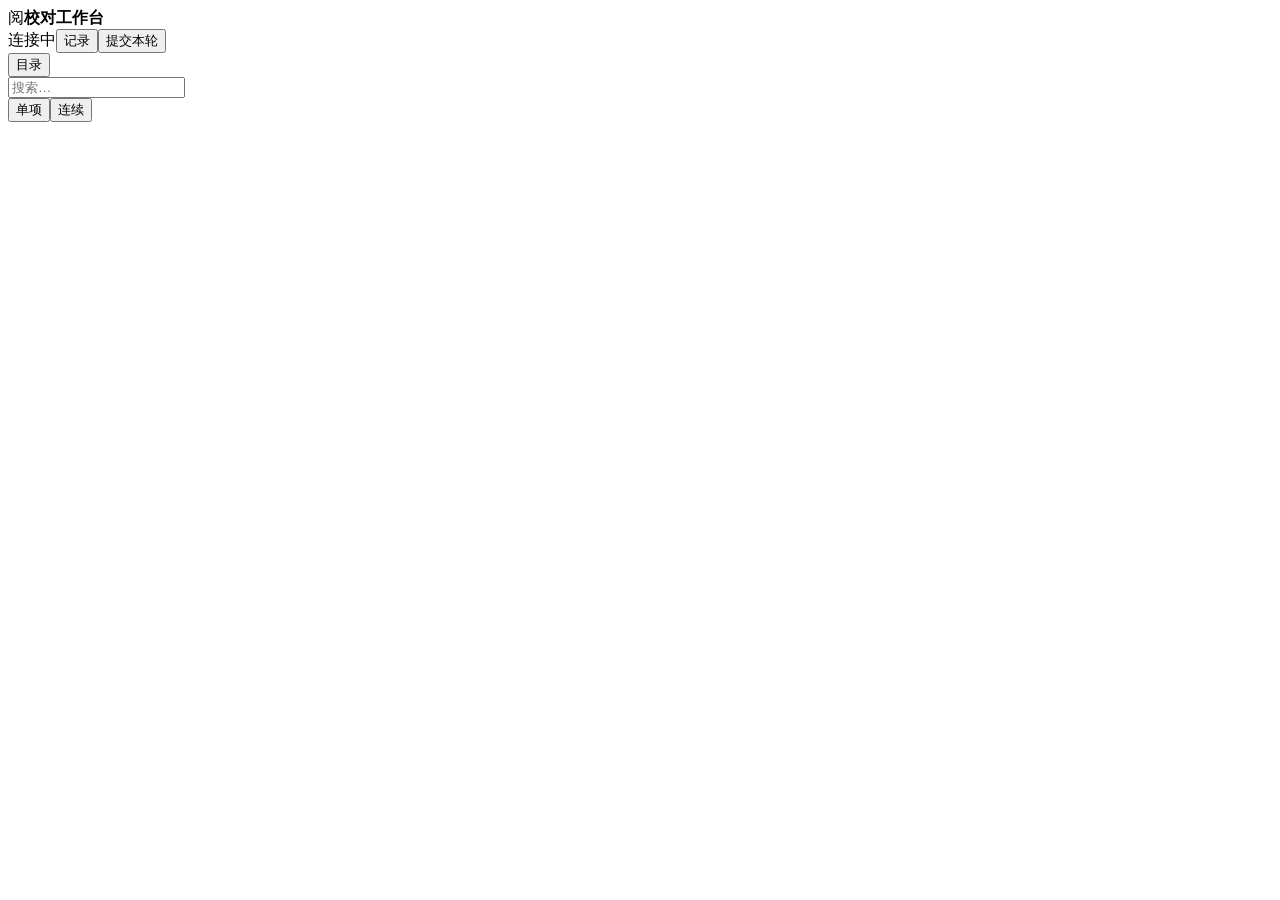
==== web/index.html @ cee9bbb9 "feat: ship local review UI, portable packages, and reusable skill" ====
<!doctype html>
<html lang="zh-CN">
  <head>
    <meta charset="utf-8" />
    <meta name="viewport" content="width=device-width,initial-scale=1" />
    <title>校对工作台</title>
    <link rel="stylesheet" href="/static/styles/tokens.css" />
    <link rel="stylesheet" href="/static/vendor/katex/katex.min.css" />
    <link rel="stylesheet" href="/static/styles/app.css" />
    <script defer src="/static/vendor/katex/katex.min.js"></script>
    <script type="module" src="/static/scripts/app.js"></script>
  </head>
  <body>
    <header class="topbar">
      <div class="brand">
        <span class="brand-mark" aria-hidden="true">阅</span
        ><strong>校对工作台</strong>
      </div>
      <div class="top-actions">
        <span id="save-state" role="status">连接中</span
        ><button id="history-toggle">记录</button
        ><button id="submit">提交本轮</button>
      </div>
    </header>
    <div id="notice" role="alert" hidden></div>
    <div class="shell" id="shell">
      <aside class="sidebar" id="sidebar"></aside>
      <main>
        <section class="workspace-head">
          <div class="toolbar">
            <button id="directory-toggle" aria-expanded="false">目录</button>
            <div id="statuses" class="statuses"></div>
            <span class="spacer"></span
            ><input
              type="search"
              id="search"
              aria-label="搜索审核材料"
              placeholder="搜索…"
            />
            <div class="views">
              <button id="focus-view" aria-pressed="true">单项</button
              ><button id="flow-view" aria-pressed="false">连续</button>
            </div>
          </div>
        </section>
        <div class="review-layout">
          <aside class="queue" id="queue" aria-label="审核条目"></aside>
          <section id="articles" aria-label="审核内容"></section>
        </div>
      </main>
    </div>
    <button id="quote" class="quote-button" hidden>引用</button>
    <dialog id="modal">
      <div class="dialog-head">
        <h2 id="modal-title"></h2>
        <button id="modal-close" aria-label="关闭">×</button>
      </div>
      <div id="modal-body"></div>
      <div id="modal-actions"></div>
    </dialog>
    <dialog id="image-modal">
      <div class="dialog-head">
        <strong>源图</strong>
        <div id="image-tools"></div>
        <button id="image-close" aria-label="关闭源图">×</button>
      </div>
      <div id="image-stage">
        <img id="image-content" alt="放大的源图" draggable="false" />
      </div>
    </dialog>
    <noscript>请启用 JavaScript 以使用校对工作台。</noscript>
  </body>
</html>
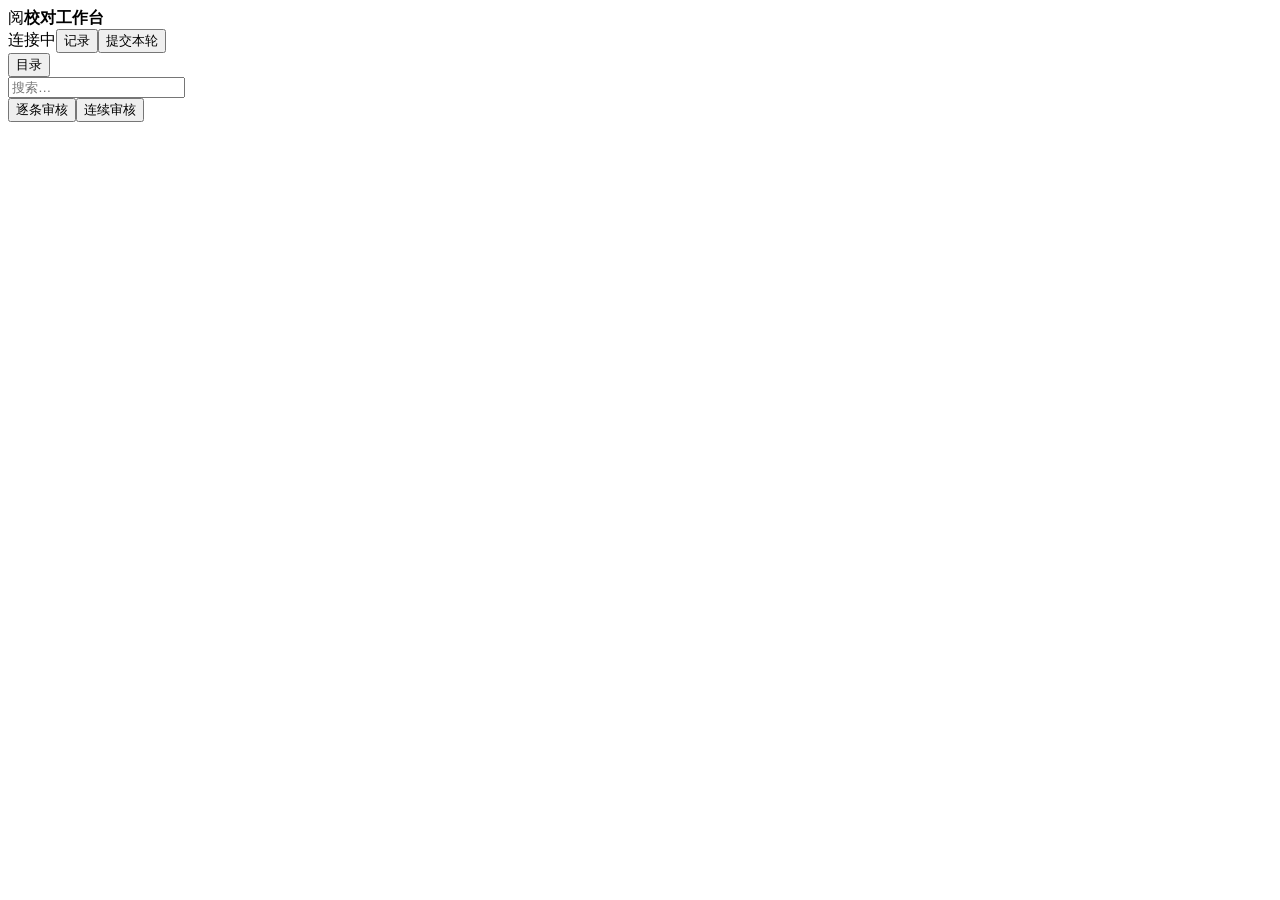
==== commit 58305a49: "fix: simplify review navigation and slim portable review packages" ====
--- a/web/index.html
+++ b/web/index.html
@@ -28,7 +28,7 @@
       <main>
         <section class="workspace-head">
           <div class="toolbar">
-            <button id="directory-toggle" aria-expanded="false">目录</button>
+            <button id="directory-toggle" aria-expanded="false" aria-controls="sidebar">目录</button>
             <div id="statuses" class="statuses"></div>
             <span class="spacer"></span
             ><input
@@ -38,8 +38,8 @@
               placeholder="搜索…"
             />
             <div class="views">
-              <button id="focus-view" aria-pressed="true">单项</button
-              ><button id="flow-view" aria-pressed="false">连续</button>
+              <button id="focus-view" aria-pressed="true">逐条审核</button
+              ><button id="flow-view" aria-pressed="false">连续审核</button>
             </div>
           </div>
         </section>
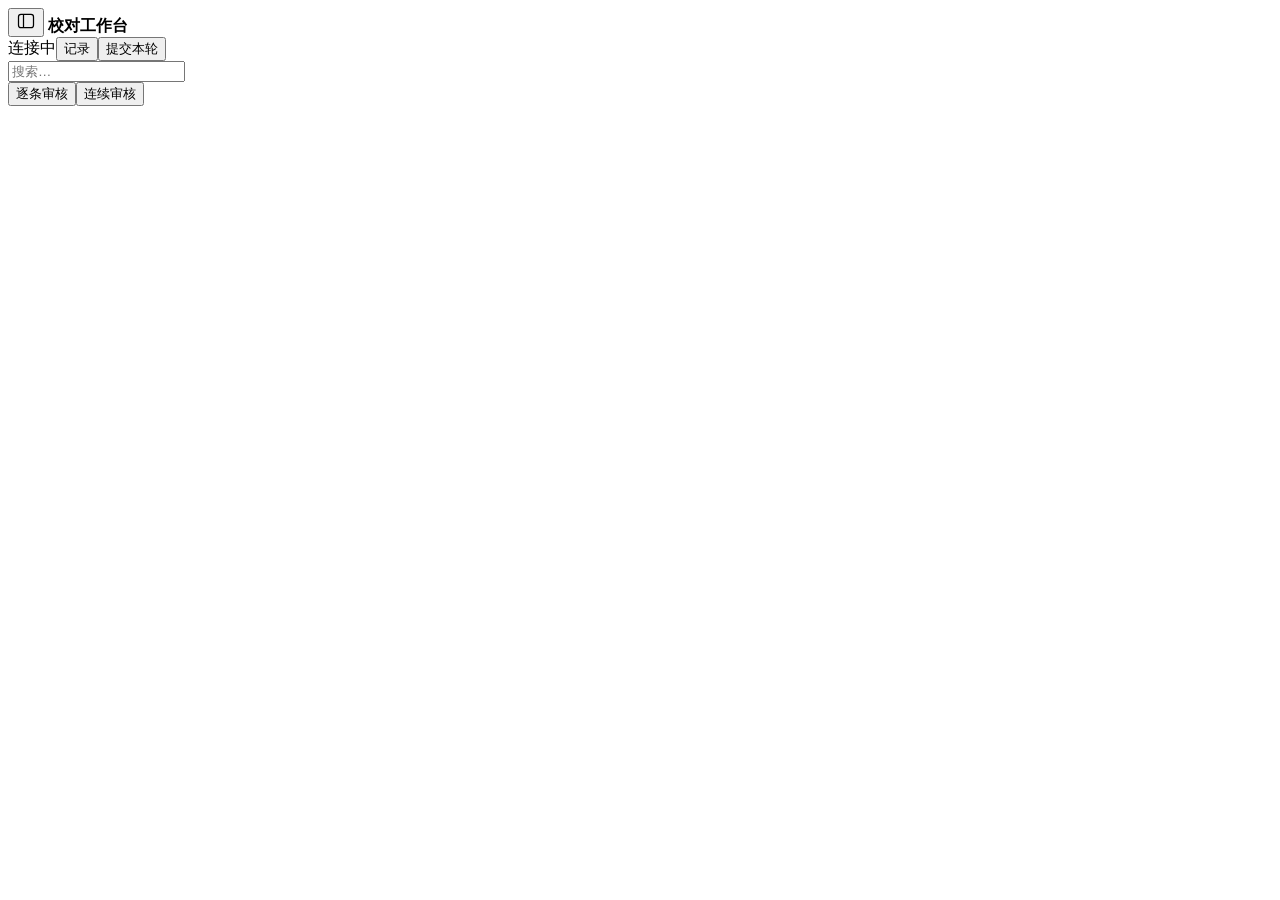
==== commit f6d71482: "ui: use sidebar icon with contextual directory tooltip" ====
--- a/web/index.html
+++ b/web/index.html
@@ -13,8 +13,19 @@
   <body>
     <header class="topbar">
       <div class="brand">
-        <span class="brand-mark" aria-hidden="true">阅</span
-        ><strong>校对工作台</strong>
+        <button
+          id="directory-toggle"
+          aria-label="展开目录"
+          title="展开目录"
+          aria-expanded="false"
+          aria-controls="sidebar"
+        >
+          <svg viewBox="0 0 24 24" width="20" height="20" aria-hidden="true" focusable="false">
+            <rect x="3" y="4" width="18" height="16" rx="3" fill="none" stroke="currentColor" stroke-width="1.5" />
+            <path d="M9 4v16" fill="none" stroke="currentColor" stroke-width="1.5" />
+          </svg>
+        </button>
+        <strong>校对工作台</strong>
       </div>
       <div class="top-actions">
         <span id="save-state" role="status">连接中</span
@@ -28,7 +39,6 @@
       <main>
         <section class="workspace-head">
           <div class="toolbar">
-            <button id="directory-toggle" aria-expanded="false" aria-controls="sidebar">目录</button>
             <div id="statuses" class="statuses"></div>
             <span class="spacer"></span
             ><input
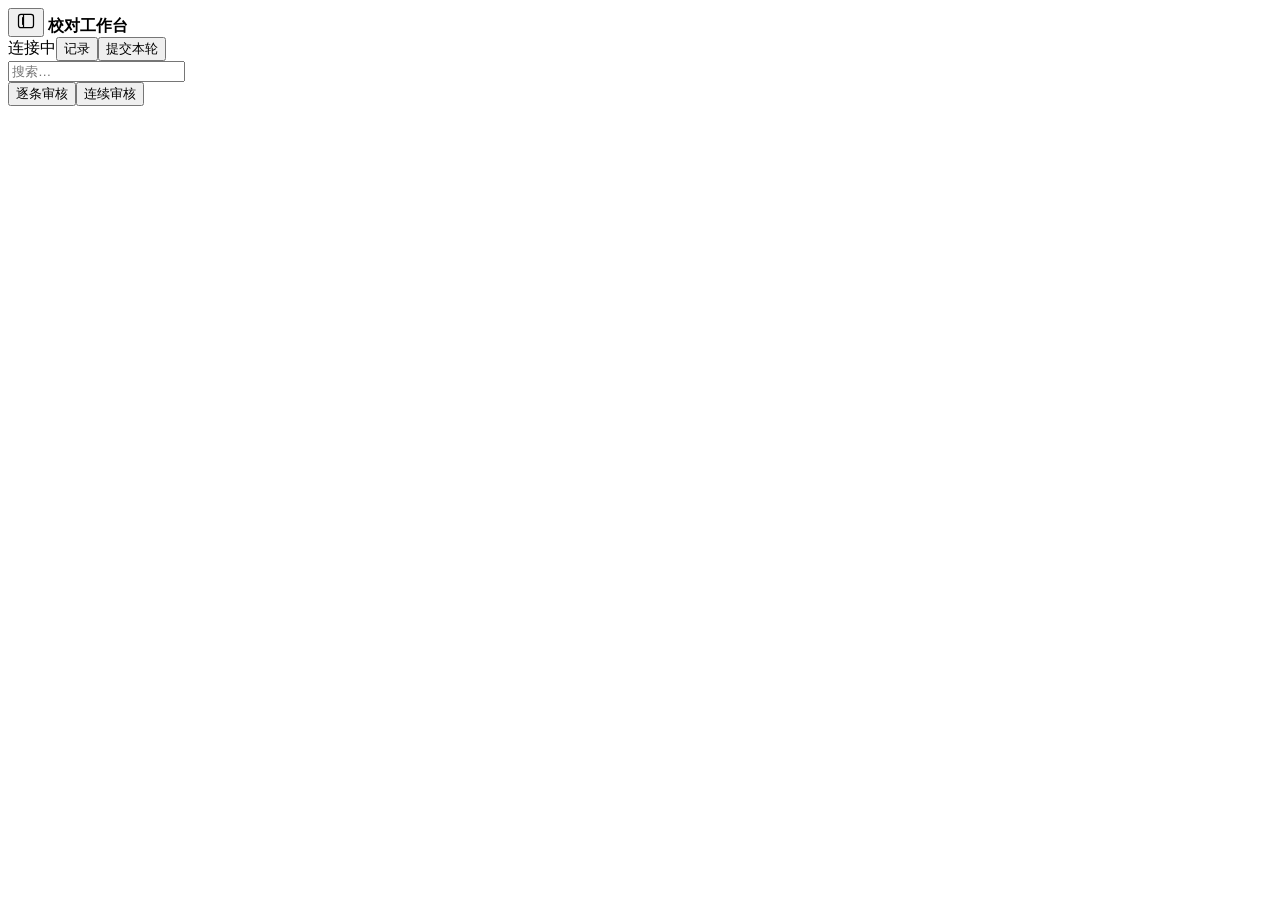
==== commit 43e1d73f: "Release 0.3.0 with stateful sidebar icons and refreshed desktop demos" ====
--- a/web/index.html
+++ b/web/index.html
@@ -22,7 +22,8 @@
         >
           <svg viewBox="0 0 24 24" width="20" height="20" aria-hidden="true" focusable="false">
             <rect x="3" y="4" width="18" height="16" rx="3" fill="none" stroke="currentColor" stroke-width="1.5" />
-            <path d="M9 4v16" fill="none" stroke="currentColor" stroke-width="1.5" />
+            <path class="sidebar-icon-closed" d="M8 8v8" fill="none" stroke="currentColor" stroke-width="1.5" stroke-linecap="round" />
+            <path class="sidebar-icon-open" d="M9 4v16" fill="none" stroke="currentColor" stroke-width="1.5" />
           </svg>
         </button>
         <strong>校对工作台</strong>
